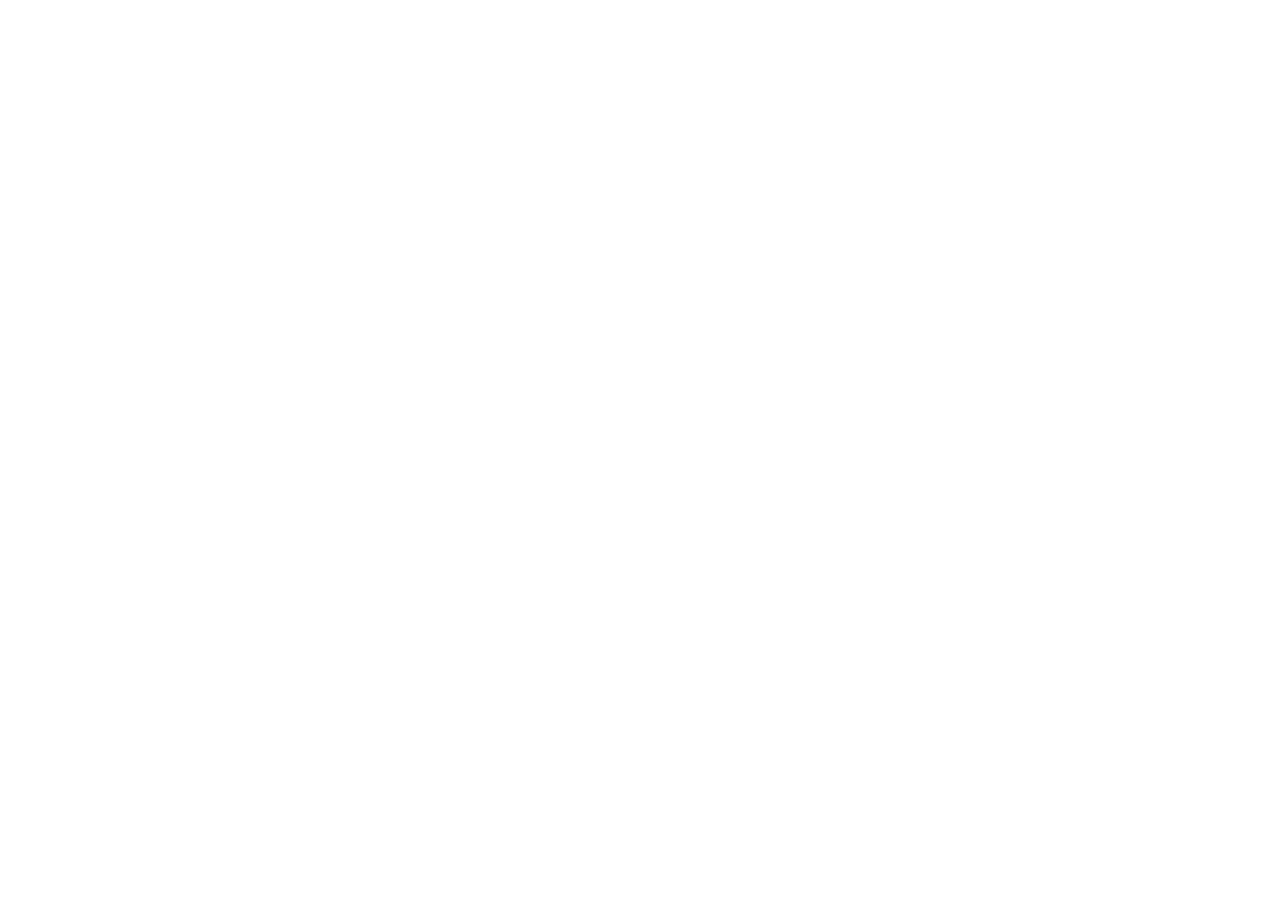
==== scoreboard.html @ 3b29dcc8 "sets up basic infrastructure for main page. 2 html pages, a stylesheet and a js file." ====
<!DOCTYPE html>
<html lang="en">
<head>
    <meta charset="UTF-8">
    <meta name="viewport" content="width=device-width, initial-scale=1.0">
    <meta http-equiv="X-UA-Compatible" content="ie=edge">
    <title>HIGH SCORE</title>
    <link rel="stylesheet" href="https://stackpath.bootstrapcdn.com/bootstrap/4.4.1/css/bootstrap.min.css" integrity="sha384-Vkoo8x4CGsO3+Hhxv8T/Q5PaXtkKtu6ug5TOeNV6gBiFeWPGFN9MuhOf23Q9Ifjh" crossorigin="anonymous">
</head>

<body>
    
</body>
</html>
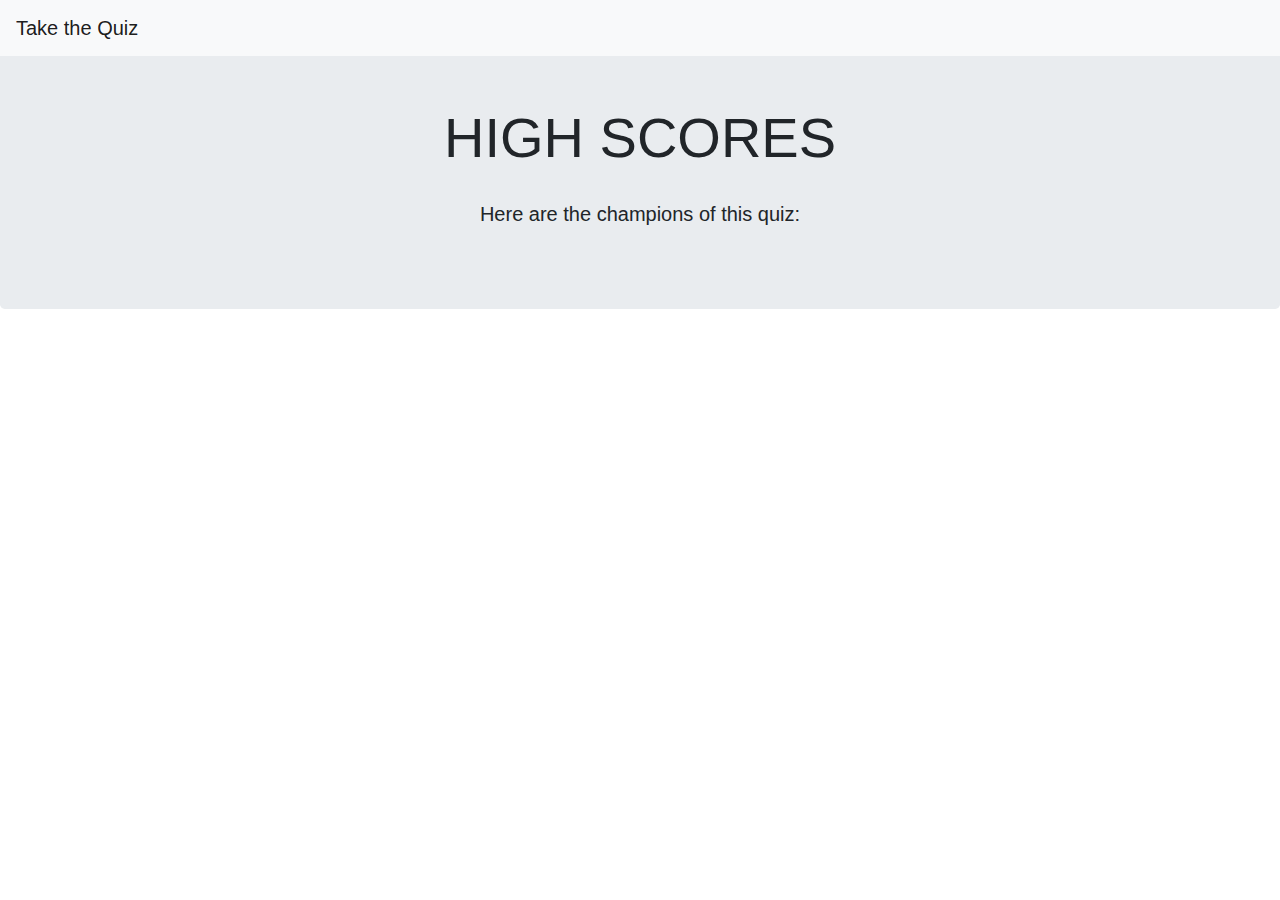
==== commit 2e1e45d9: "I have many regrets, and this bootcamp is one of the more expensive of them. I have clearly learned " ====
--- a/scoreboard.html
+++ b/scoreboard.html
@@ -5,10 +5,33 @@
     <meta name="viewport" content="width=device-width, initial-scale=1.0">
     <meta http-equiv="X-UA-Compatible" content="ie=edge">
     <title>HIGH SCORE</title>
+    <link rel="stylesheet" href="./style.css">
     <link rel="stylesheet" href="https://stackpath.bootstrapcdn.com/bootstrap/4.4.1/css/bootstrap.min.css" integrity="sha384-Vkoo8x4CGsO3+Hhxv8T/Q5PaXtkKtu6ug5TOeNV6gBiFeWPGFN9MuhOf23Q9Ifjh" crossorigin="anonymous">
 </head>
 
 <body>
+    <nav class="navbar fixed-top navbar-light bg-light">
+        <a class="navbar-brand" href="index.html">Take the Quiz</a>
+    </nav>
+
+    <container id="highScores">
+            <div class="jumbotron">
+                <h1 id="scoreLabel" class="display-4">
+                    HIGH SCORES
+                </h1>
+    
+                <p id="scoreIntro" class="lead">
+                    Here are the champions of this quiz:
+                </p>
+
+                <ul id="scoreList">
+
+                </ul>
+
+
+            </div>
+    
+    </container>
     
 </body>
 </html>--- a/style.css
+++ b/style.css
@@ -0,0 +1,30 @@
+#quizTitle {
+    text-align: center;
+    padding-top: 40px;
+}
+
+#scoreLabel {
+    text-align: center;
+    padding-top: 40px;
+}
+
+.lead {
+    text-align: center;
+    padding-top: 20px;
+}
+
+#startBtn {
+    margin-top: 40px;
+    color: white;
+    background-color: dimgray;
+}
+
+.scoreIntro {
+    text-align: center;
+    padding-top: 20px;
+}
+
+#quizTitle {
+    text-align: center;
+    padding-top: 40px;
+}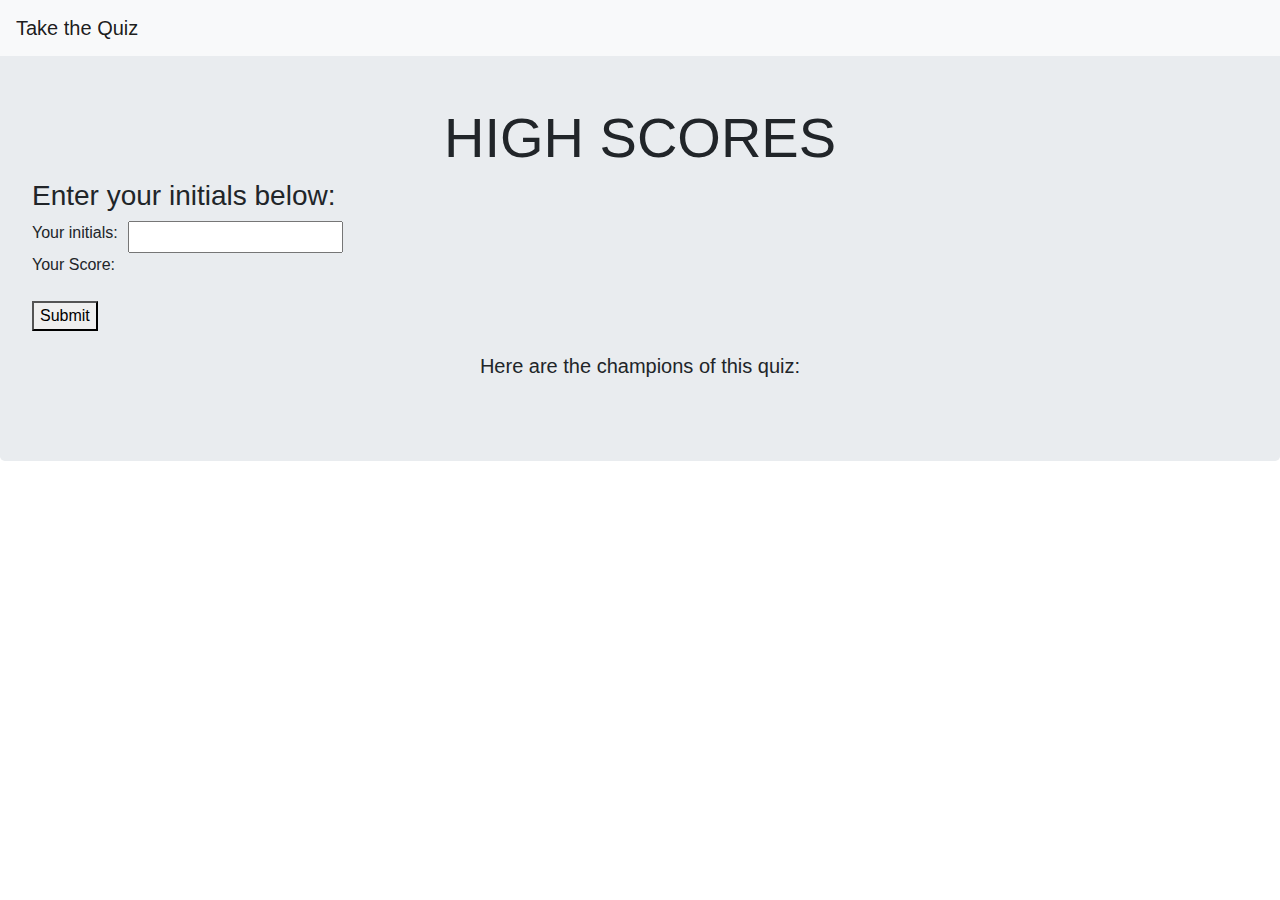
==== commit ba0c294e: "Finally got the actual quiz to work but not the local storage of scores" ====
--- a/scoreboard.html
+++ b/scoreboard.html
@@ -1,12 +1,14 @@
 <!DOCTYPE html>
 <html lang="en">
+
 <head>
     <meta charset="UTF-8">
     <meta name="viewport" content="width=device-width, initial-scale=1.0">
     <meta http-equiv="X-UA-Compatible" content="ie=edge">
     <title>HIGH SCORE</title>
     <link rel="stylesheet" href="./style.css">
-    <link rel="stylesheet" href="https://stackpath.bootstrapcdn.com/bootstrap/4.4.1/css/bootstrap.min.css" integrity="sha384-Vkoo8x4CGsO3+Hhxv8T/Q5PaXtkKtu6ug5TOeNV6gBiFeWPGFN9MuhOf23Q9Ifjh" crossorigin="anonymous">
+    <link rel="stylesheet" href="https://stackpath.bootstrapcdn.com/bootstrap/4.4.1/css/bootstrap.min.css"
+        integrity="sha384-Vkoo8x4CGsO3+Hhxv8T/Q5PaXtkKtu6ug5TOeNV6gBiFeWPGFN9MuhOf23Q9Ifjh" crossorigin="anonymous">
 </head>
 
 <body>
@@ -15,23 +17,40 @@
     </nav>
 
     <container id="highScores">
-            <div class="jumbotron">
-                <h1 id="scoreLabel" class="display-4">
-                    HIGH SCORES
-                </h1>
-    
+        <div class="jumbotron">
+            <h1 id="scoreLabel" class="display-4">
+                HIGH SCORES
+            </h1>
+
+
+            <h3>Enter your initials below:</h3>
+                <form method="POST">
+                    <div class="input-group">
+                        <label for="initials">Your initials: </label>
+                        <input type="text" name="initials" id="initials" placeholder="" />
+                    </div>
+                    <div class="scorebox">
+                        <label for="yourScore">Your Score: </label> 
+                        <p name="yourScore" id="yourScoreDisplay"></p>
+                    </div>
+                    <button id="submitButton">Submit</button>
+                </form>
+
+
                 <p id="scoreIntro" class="lead">
                     Here are the champions of this quiz:
                 </p>
+
 
                 <ul id="scoreList">
 
                 </ul>
 
 
-            </div>
-    
+        </div>
+
     </container>
-    
+    <script src="thehardpart.js"></script>
 </body>
+
 </html>--- a/style.css
+++ b/style.css
@@ -15,6 +15,7 @@
 
 #startBtn {
     margin-top: 40px;
+    margin-bottom: 40px;
     color: white;
     background-color: dimgray;
 }
@@ -27,4 +28,31 @@
 #quizTitle {
     text-align: center;
     padding-top: 40px;
+}
+
+.form-check {
+    padding-top: 40px;
+}
+
+#OptionA {
+    text-align: center;
+}
+
+#OptionB {
+    text-align: center;
+}
+
+#OptionC {
+    text-align: center;
+}
+#OptionD {
+    text-align: center;
+}
+
+#questionText {
+    text-align: center;
+}
+
+#initials {
+    margin-left: 10px;
 }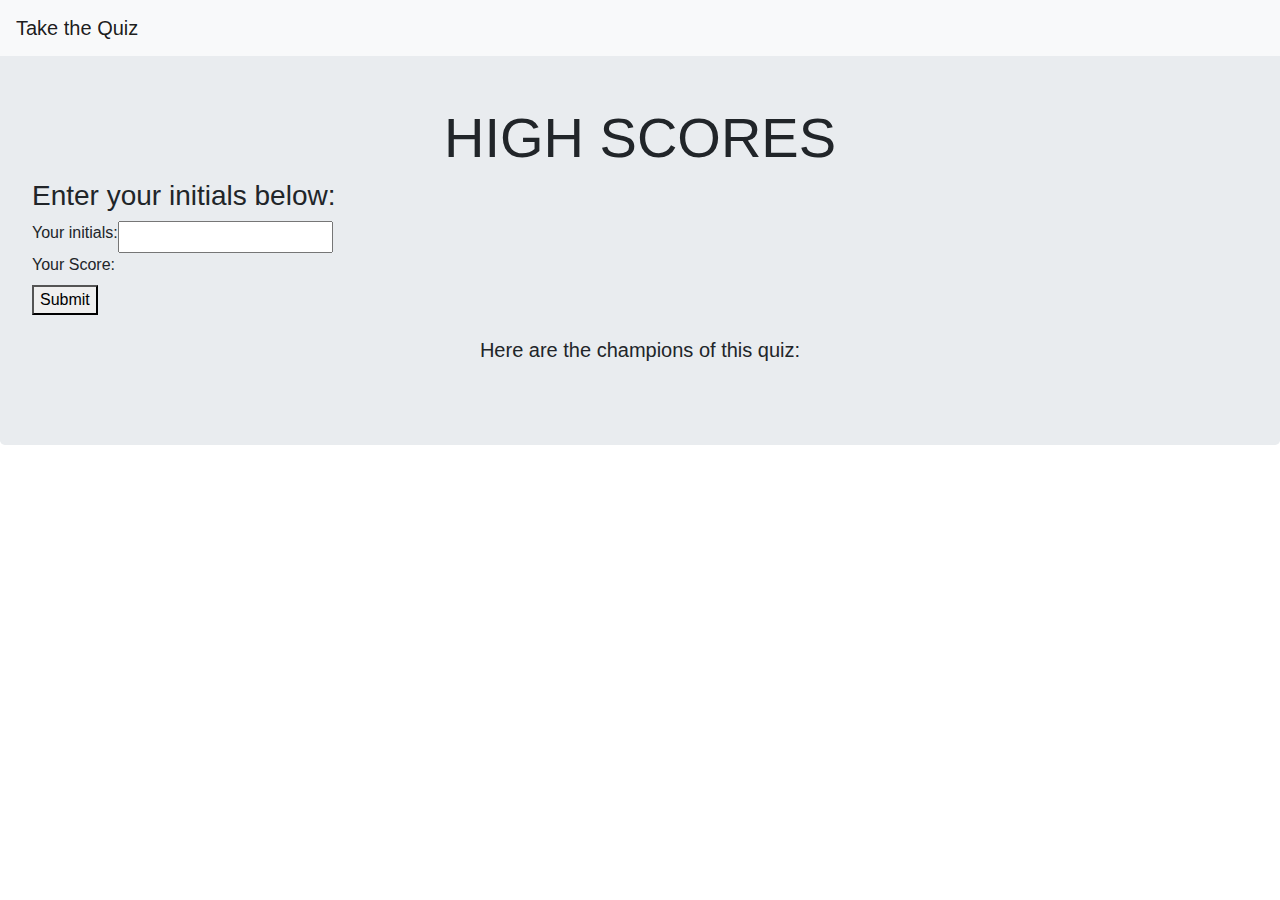
==== commit 698ac239: "got the high scores to display" ====
--- a/scoreboard.html
+++ b/scoreboard.html
@@ -24,33 +24,29 @@
 
 
             <h3>Enter your initials below:</h3>
-                <form method="POST">
-                    <div class="input-group">
-                        <label for="initials">Your initials: </label>
-                        <input type="text" name="initials" id="initials" placeholder="" />
-                    </div>
-                    <div class="scorebox">
-                        <label for="yourScore">Your Score: </label> 
-                        <p name="yourScore" id="yourScoreDisplay"></p>
-                    </div>
-                    <button id="submitButton">Submit</button>
-                </form>
+            <div class="input-group">
+                <label for="initials">Your initials: </label>
+                <input type="text" id="initialsDisplay" placeholder="" />
+            </div>
+            <div class="scorebox">
+                <label for="yourScore">Your Score: <span id="yourScoreDisplay"></span></label>
+            </div>
+            <button id="submitButton">Submit</button>
 
 
-                <p id="scoreIntro" class="lead">
-                    Here are the champions of this quiz:
-                </p>
+            <p id="scoreIntro" class="lead">
+                Here are the champions of this quiz:
+                <ul>
+                    <span id="scoreboardList"></span>
+                </ul>
 
-
-                <ul id="scoreList">
-
-                </ul>
+            </p>
 
 
         </div>
 
     </container>
-    <script src="thehardpart.js"></script>
+    <script src="scoreboardJS.js"></script>
 </body>
 
 </html>--- a/style.css
+++ b/style.css
@@ -55,4 +55,9 @@
 
 #initials {
     margin-left: 10px;
+}
+
+ul {
+    text-align: center;
+    font-size: 20px;
 }